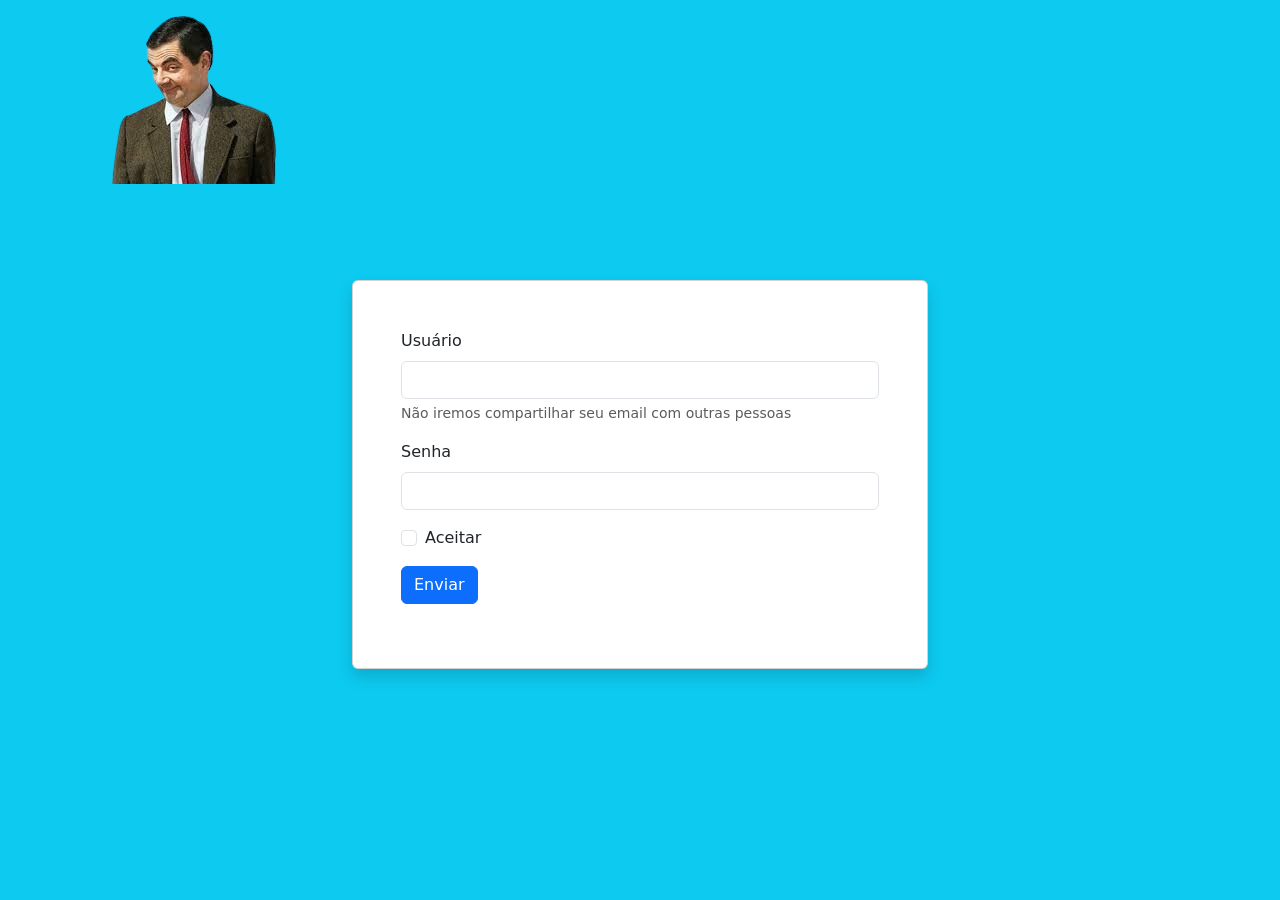
==== index.html @ 2c766f0e "Up-s estilo do cadastro realizado" ====
<html lang="en">

<head>
    <meta charset="UTF-8">
    <meta name="viewport" content="width=device-width, initial-scale=1.0">
    <title>Document</title>
    <link rel="icon" href="Assets/favicon.ico">
    <link href="https://cdn.jsdelivr.net/npm/bootstrap@5.3.8/dist/css/bootstrap.min.css" rel="stylesheet"
        integrity="sha384-sRIl4kxILFvY47J16cr9ZwB07vP4J8+LH7qKQnuqkuIAvNWLzeN8tE5YBujZqJLB" crossorigin="anonymous">
        <link rel="stylesheet" href="/css/style.css">
    <link rel="stylesheet" href="s">
</head>

<body class="p-3 mb-2 bg-info text-dark">
    <img src="Assets/fotos/Foto_mr-bean.sem_fundo_1.png" alt="">

    <main class="p-5 mt-5">


        <div class="d-flex align-items-center justify-content-center ">
            <div class="card shadow p-5 col-md-6 ">
                <form>
                    <div class="mb-3">
                        <label for="exampleInputEmail1" class="form-label">Usuário</label>
                        <input type="email" class="form-control" id="exampleInputEmail1" aria-describedby="emailHelp">
                        <div id="emailHelp" class="form-text">Não iremos compartilhar seu email com outras pessoas</div>
                    </div>
                    <div class="mb-3">
                        <label for="exampleInputPassword1" class="form-label">Senha</label>
                        <input type="password" class="form-control" id="exampleInputPassword1">
                    </div>
                    <div class="mb-3 form-check">
                        <input type="checkbox" class="form-check-input" id="exampleCheck1">
                        <label class="form-check-label" for="exampleCheck1">Aceitar</label>
                    </div>
                    <button type="submit" class="btn btn-primary">Enviar</button>
                </form>
            </div>
        </div>






    </main>
    <script src="https://cdn.jsdelivr.net/npm/@popperjs/core@2.11.8/dist/umd/popper.min.js"
        integrity="sha384-I7E8VVD/ismYTF4hNIPjVp/Zjvgyol6VFvRkX/vR+Vc4jQkC+hVqc2pM8ODewa9r"
        crossorigin="anonymous"></script>
    <script src="https://cdn.jsdelivr.net/npm/bootstrap@5.3.8/dist/js/bootstrap.min.js"
        integrity="sha384-G/EV+4j2dNv+tEPo3++6LCgdCROaejBqfUeNjuKAiuXbjrxilcCdDz6ZAVfHWe1Y"
        crossorigin="anonymous"></script>

</body>

</html>
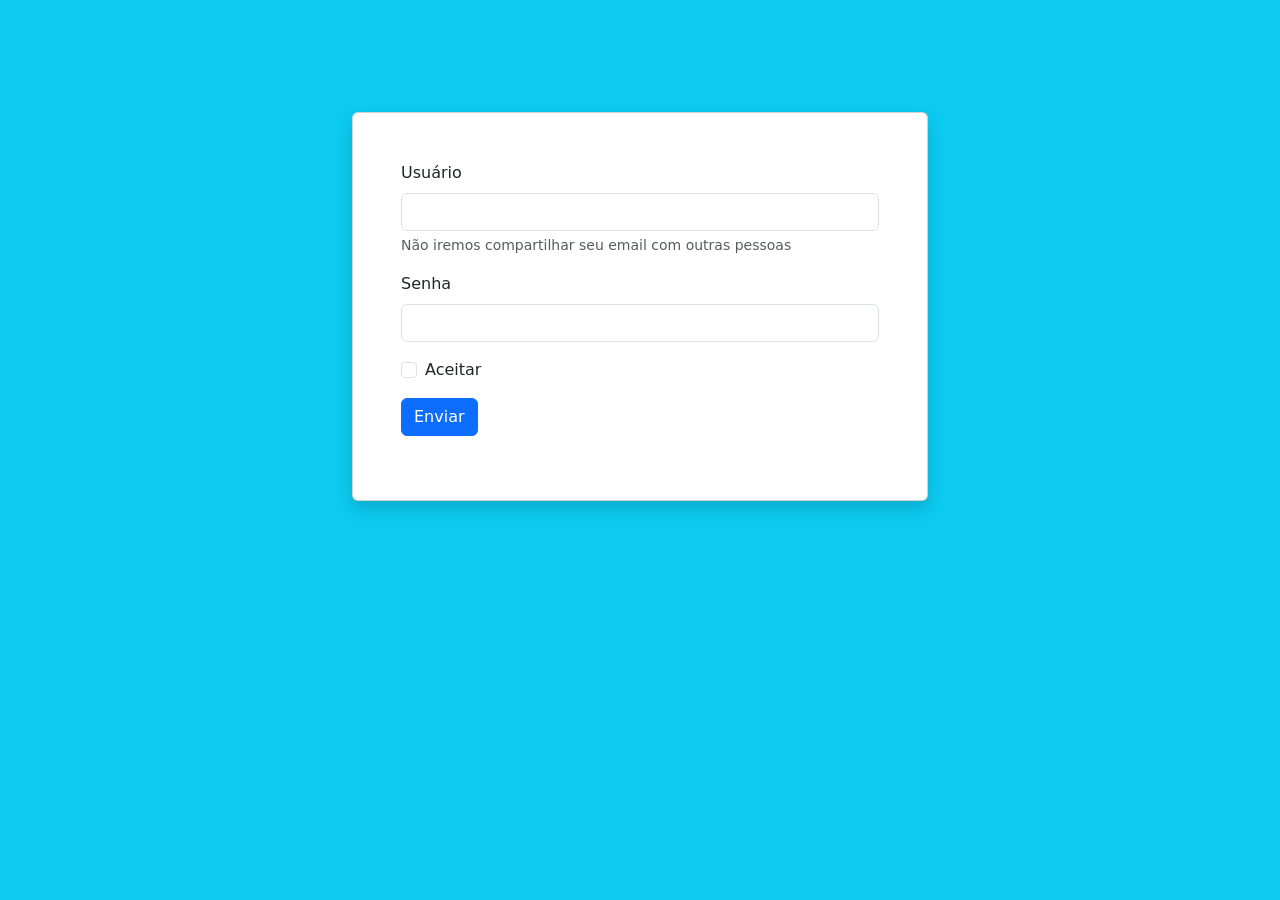
==== commit 406e044c: "UP-excluindo pastas dia 2" ====
--- a/index.html
+++ b/index.html
@@ -4,15 +4,15 @@
     <meta charset="UTF-8">
     <meta name="viewport" content="width=device-width, initial-scale=1.0">
     <title>Document</title>
-    <link rel="icon" href="Assets/favicon.ico">
+    <link rel="icon" href="/assets/favicon.ico">
     <link href="https://cdn.jsdelivr.net/npm/bootstrap@5.3.8/dist/css/bootstrap.min.css" rel="stylesheet"
         integrity="sha384-sRIl4kxILFvY47J16cr9ZwB07vP4J8+LH7qKQnuqkuIAvNWLzeN8tE5YBujZqJLB" crossorigin="anonymous">
-        <link rel="stylesheet" href="/css/style.css">
+        <link rel="stylesheet" href="/style.css">
     <link rel="stylesheet" href="s">
 </head>
 
 <body class="p-3 mb-2 bg-info text-dark">
-    <img src="Assets/fotos/Foto_mr-bean.sem_fundo_1.png" alt="">
+    <img src="/assets/fotos/Foto_mr-bean.sem_fundo_1.png" alt="">
 
     <main class="p-5 mt-5">
 
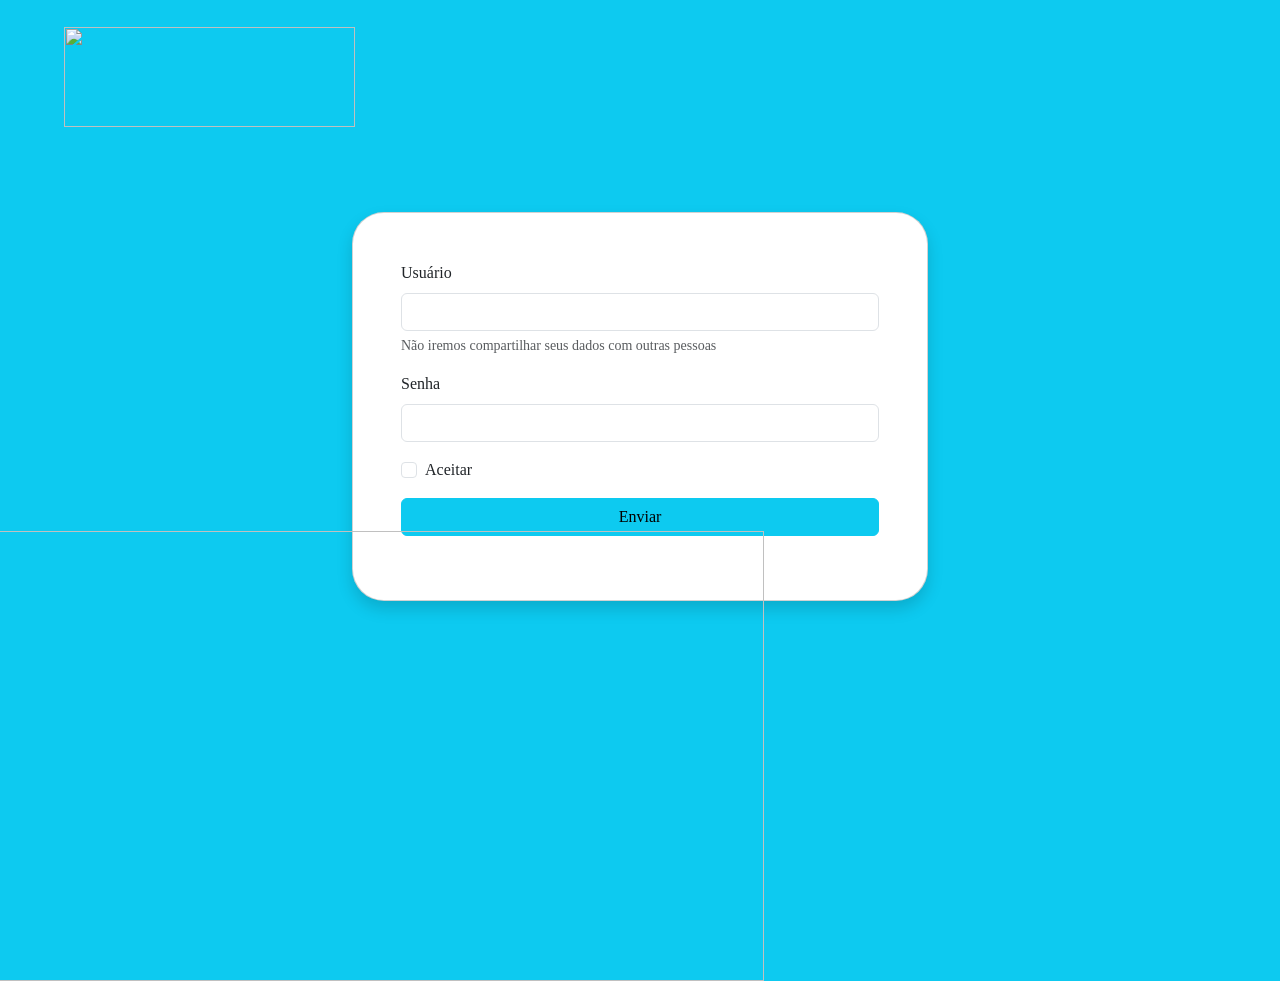
==== commit fc5a6ffa: "Up-página inicial estilizada ainda sem o script" ====
--- a/index.html
+++ b/index.html
@@ -4,36 +4,41 @@
     <meta charset="UTF-8">
     <meta name="viewport" content="width=device-width, initial-scale=1.0">
     <title>Document</title>
-    <link rel="icon" href="/assets/favicon.ico">
+    <link rel="icon" href="assets/favicon.ico">
     <link href="https://cdn.jsdelivr.net/npm/bootstrap@5.3.8/dist/css/bootstrap.min.css" rel="stylesheet"
         integrity="sha384-sRIl4kxILFvY47J16cr9ZwB07vP4J8+LH7qKQnuqkuIAvNWLzeN8tE5YBujZqJLB" crossorigin="anonymous">
-        <link rel="stylesheet" href="/style.css">
+    <link rel="stylesheet" href="style.css">
     <link rel="stylesheet" href="s">
 </head>
 
-<body class="p-3 mb-2 bg-info text-dark">
-    <img src="/assets/fotos/Foto_mr-bean.sem_fundo_1.png" alt="">
-
-    <main class="p-5 mt-5">
+<body class="p-3 mb-2  bg-info text-dark ">
 
 
-        <div class="d-flex align-items-center justify-content-center ">
-            <div class="card shadow p-5 col-md-6 ">
+    <main class="p-5 mt-5 h-100">
+
+        <img id="logo" src="assets/Mr._Bean_logo.png" alt="">
+        <div class="d-flex align-items-center justify-content-center">
+            <div class="card shadow p-5 col-md-6 rounded-5">
                 <form>
                     <div class="mb-3">
                         <label for="exampleInputEmail1" class="form-label">Usuário</label>
-                        <input type="email" class="form-control" id="exampleInputEmail1" aria-describedby="emailHelp">
-                        <div id="emailHelp" class="form-text">Não iremos compartilhar seu email com outras pessoas</div>
+                        <input type="email" class="form-control" id="email" aria-describedby="emailHelp">
+                        <div id="emailHelp" class="form-text">Não iremos compartilhar seus dados com outras pessoas
+                        </div>
                     </div>
                     <div class="mb-3">
                         <label for="exampleInputPassword1" class="form-label">Senha</label>
-                        <input type="password" class="form-control" id="exampleInputPassword1">
+                        <input type="password" class="form-control" id="senha">
                     </div>
                     <div class="mb-3 form-check">
                         <input type="checkbox" class="form-check-input" id="exampleCheck1">
                         <label class="form-check-label" for="exampleCheck1">Aceitar</label>
                     </div>
-                    <button type="submit" class="btn btn-primary">Enviar</button>
+                    <div class="d-grid gap-2">
+                        <button class="btn btn-info" type="submit">Enviar</button>
+
+                    </div>
+
                 </form>
             </div>
         </div>
@@ -42,7 +47,7 @@
 
 
 
-
+        <img id="bean_praia" src="assets/bean_praia.png" alt="">
     </main>
     <script src="https://cdn.jsdelivr.net/npm/@popperjs/core@2.11.8/dist/umd/popper.min.js"
         integrity="sha384-I7E8VVD/ismYTF4hNIPjVp/Zjvgyol6VFvRkX/vR+Vc4jQkC+hVqc2pM8ODewa9r"
--- a/style.css
+++ b/style.css
@@ -0,0 +1,23 @@
+body {
+    font-family: cursive;
+    background-image: url(assets/ef91c9116305a468b54e41df11eea8a4b1b23a994b3554cee9d3c5dccb23db46.jpg);
+    background-repeat: no-repeat;
+    background-size: cover;
+}
+
+#bean_praia {
+    display: block;
+    position: relative;
+    width: 800px;
+    height: 450px;
+    bottom: 70px;
+    right: 100px;
+    
+}
+
+#logo {
+    width: 291px;
+    height: 100px;
+    position: relative;
+    bottom: 85px;
+}
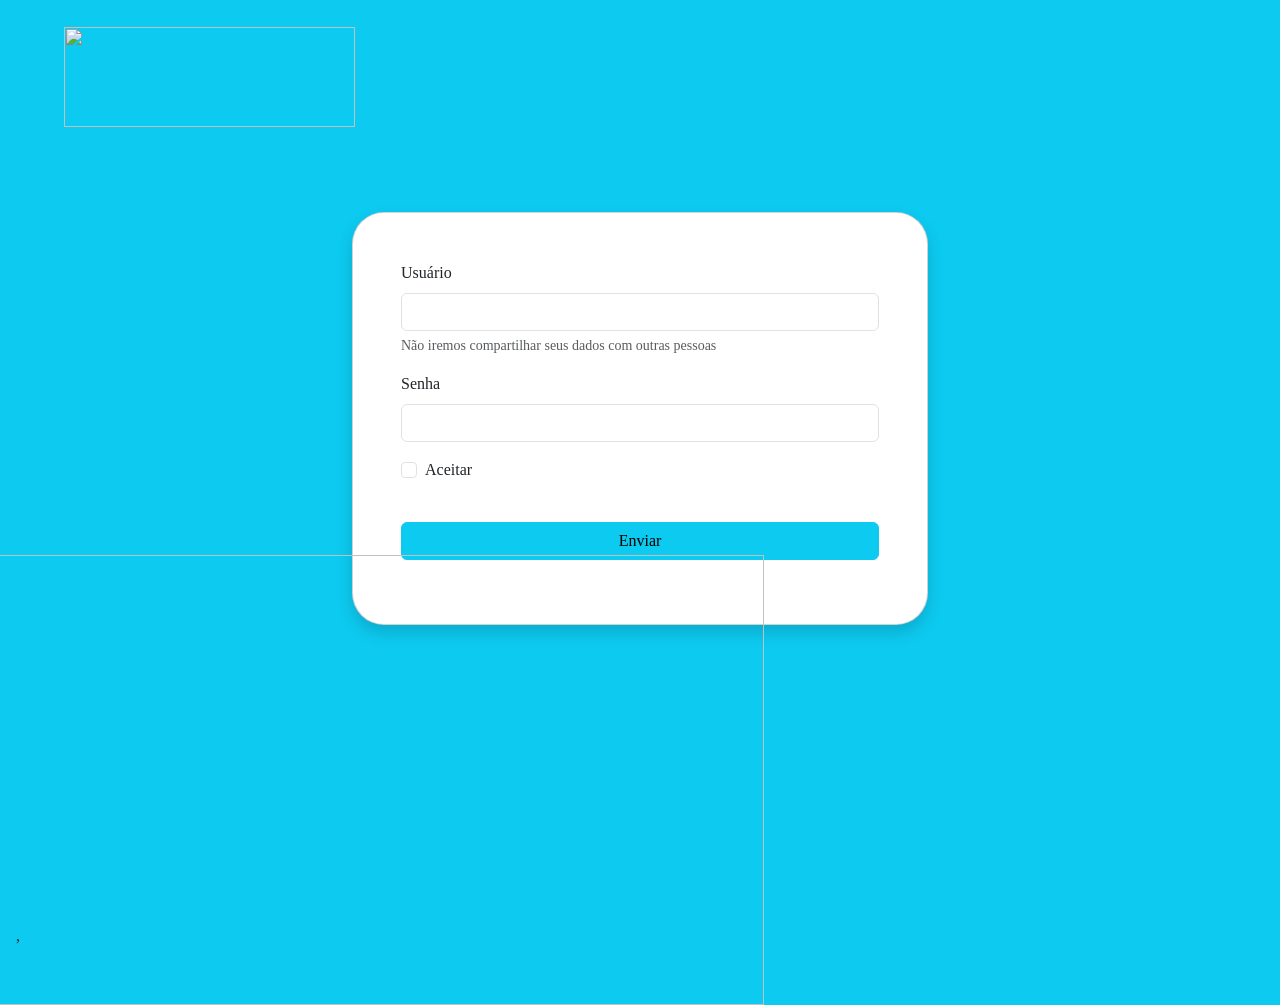
==== commit 566c6968: "Up-login/script feito sujeito a mudanças" ====
--- a/index.html
+++ b/index.html
@@ -19,10 +19,10 @@
         <img id="logo" src="assets/Mr._Bean_logo.png" alt="">
         <div class="d-flex align-items-center justify-content-center">
             <div class="card shadow p-5 col-md-6 rounded-5">
-                <form>
+                <form onsubmit="validarLogin(event)">
                     <div class="mb-3">
                         <label for="exampleInputEmail1" class="form-label">Usuário</label>
-                        <input type="email" class="form-control" id="email" aria-describedby="emailHelp">
+                        <input type="usuario" class="form-control" id="usuario" aria-describedby="emailHelp">
                         <div id="emailHelp" class="form-text">Não iremos compartilhar seus dados com outras pessoas
                         </div>
                     </div>
@@ -35,11 +35,13 @@
                         <label class="form-check-label" for="exampleCheck1">Aceitar</label>
                     </div>
                     <div class="d-grid gap-2">
+                         <div id="mensagemErro" class="text-danger mb-3" style="font-weight: bold;"></div>
                         <button class="btn btn-info" type="submit">Enviar</button>
-
+                        
                     </div>
 
                 </form>
+                
             </div>
         </div>
 
@@ -49,6 +51,7 @@
 
         <img id="bean_praia" src="assets/bean_praia.png" alt="">
     </main>
+    ,<script src="script.js"></script>
     <script src="https://cdn.jsdelivr.net/npm/@popperjs/core@2.11.8/dist/umd/popper.min.js"
         integrity="sha384-I7E8VVD/ismYTF4hNIPjVp/Zjvgyol6VFvRkX/vR+Vc4jQkC+hVqc2pM8ODewa9r"
         crossorigin="anonymous"></script>
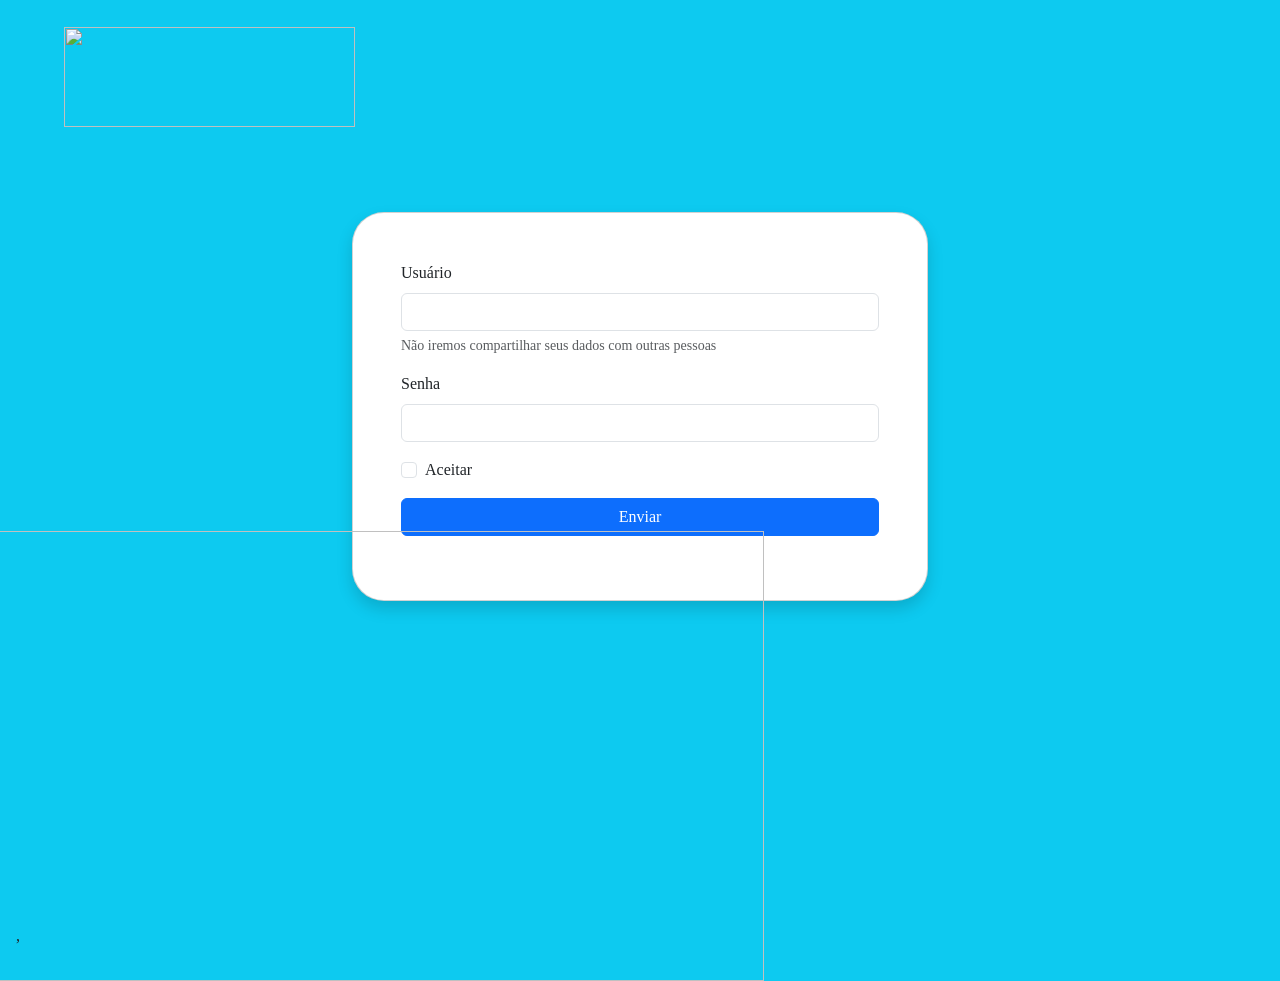
==== commit 8ce94887: "UP - VALIDAÇÃO_CHECKBOX" ====
--- a/index.html
+++ b/index.html
@@ -30,19 +30,27 @@
                         <label for="exampleInputPassword1" class="form-label">Senha</label>
                         <input type="password" class="form-control" id="senha">
                     </div>
-                    <div class="mb-3 form-check">
-                        <input type="checkbox" class="form-check-input" id="exampleCheck1">
-                        <label class="form-check-label" for="exampleCheck1">Aceitar</label>
-                    </div>
-                    <div class="d-grid gap-2">
-                         <div id="mensagemErro" class="text-danger mb-3" style="font-weight: bold;"></div>
-                        <button class="btn btn-info" type="submit">Enviar</button>
-                        
-                    </div>
+                    <form class="needs-validation" novalidate>
 
-                </form>
-                
+                        <div class="mb-3 form-check">
+                            <input type="checkbox" class="form-check-input" id="exampleCheck1" required>
+                            <label class="form-check-label" for="exampleCheck1">Aceitar</label>
+
+                            <div class="invalid-feedback">
+                                Você precisa aceitar os termos antes de enviar.
+                            </div>
+                        </div>
+
+                        <div class="d-grid gap-2">
+                            <button class="btn btn-primary" type="submit">Enviar</button>
+                        </div>
+                    </form>
+
             </div>
+
+            </form>
+
+        </div>
         </div>
 
 
@@ -51,7 +59,8 @@
 
         <img id="bean_praia" src="assets/bean_praia.png" alt="">
     </main>
-    ,<script src="script.js"></script>
+    ,
+    <script src="script.js"></script>
     <script src="https://cdn.jsdelivr.net/npm/@popperjs/core@2.11.8/dist/umd/popper.min.js"
         integrity="sha384-I7E8VVD/ismYTF4hNIPjVp/Zjvgyol6VFvRkX/vR+Vc4jQkC+hVqc2pM8ODewa9r"
         crossorigin="anonymous"></script>
